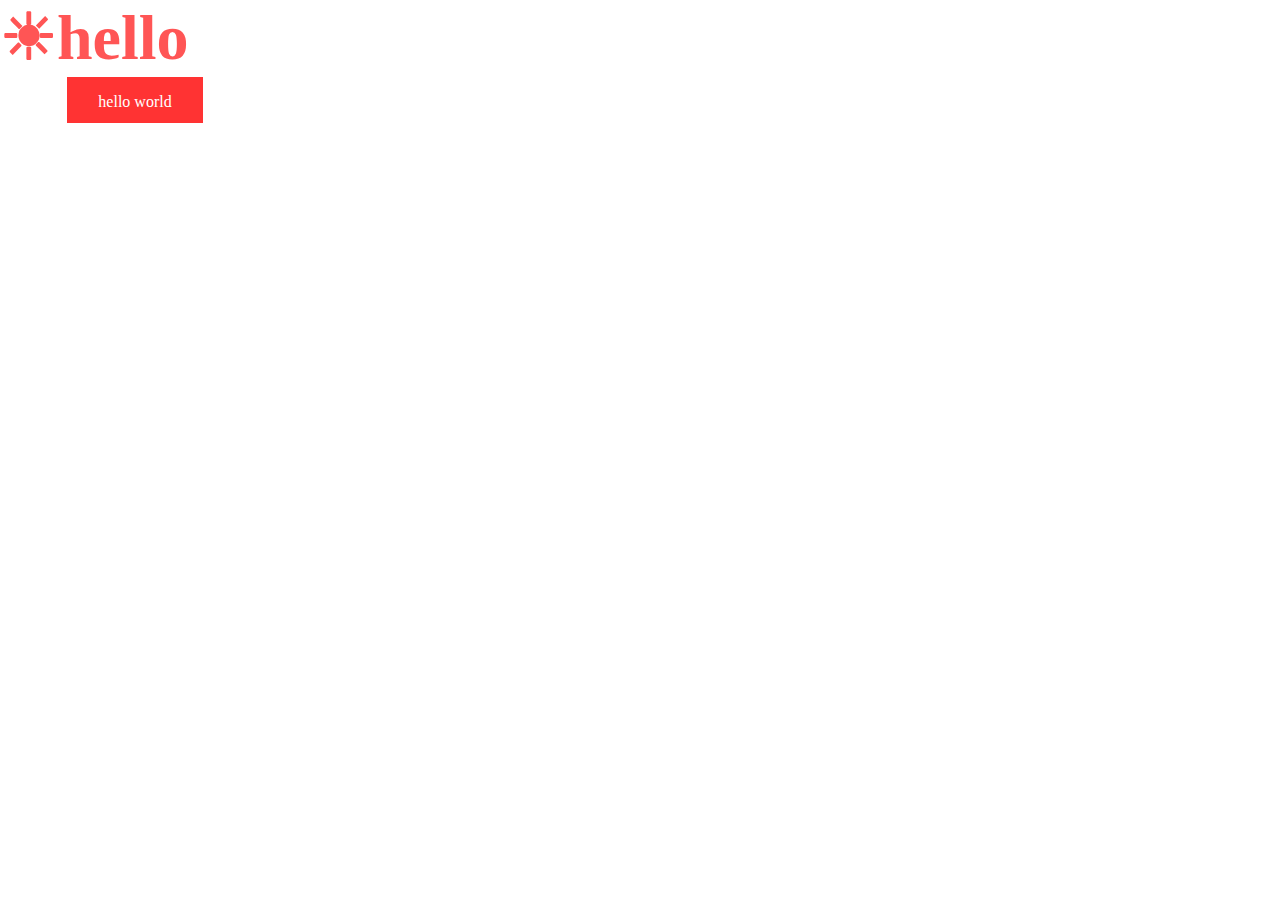
==== index.html @ a7de351d "initial commit" ====
<!DOCTYPE html>
<html lang="en">
<head>
  <meta charset="UTF-8">
  <meta http-equiv="X-UA-Compatible" content="IE=edge">
  <meta name="viewport" content="width=device-width, initial-scale=1.0">
  <title>homepage</title>
  <link rel="stylesheet" href="./assets/css/main.css">
</head>
<body>
  <header></header>
  <h1 class="heading">hello</h1>
  <main class="container">
    <div class="row">
      <div class="col-12 col">
         <div class="button">hello world</div>
      </div>
    </div>
  </main>
  <footer>

  </footer>
</body>
</html>
---- assets/css/main.css ----
@import './global.css';
@import './layout.css';
@import './components.css';
@import './typography.css'
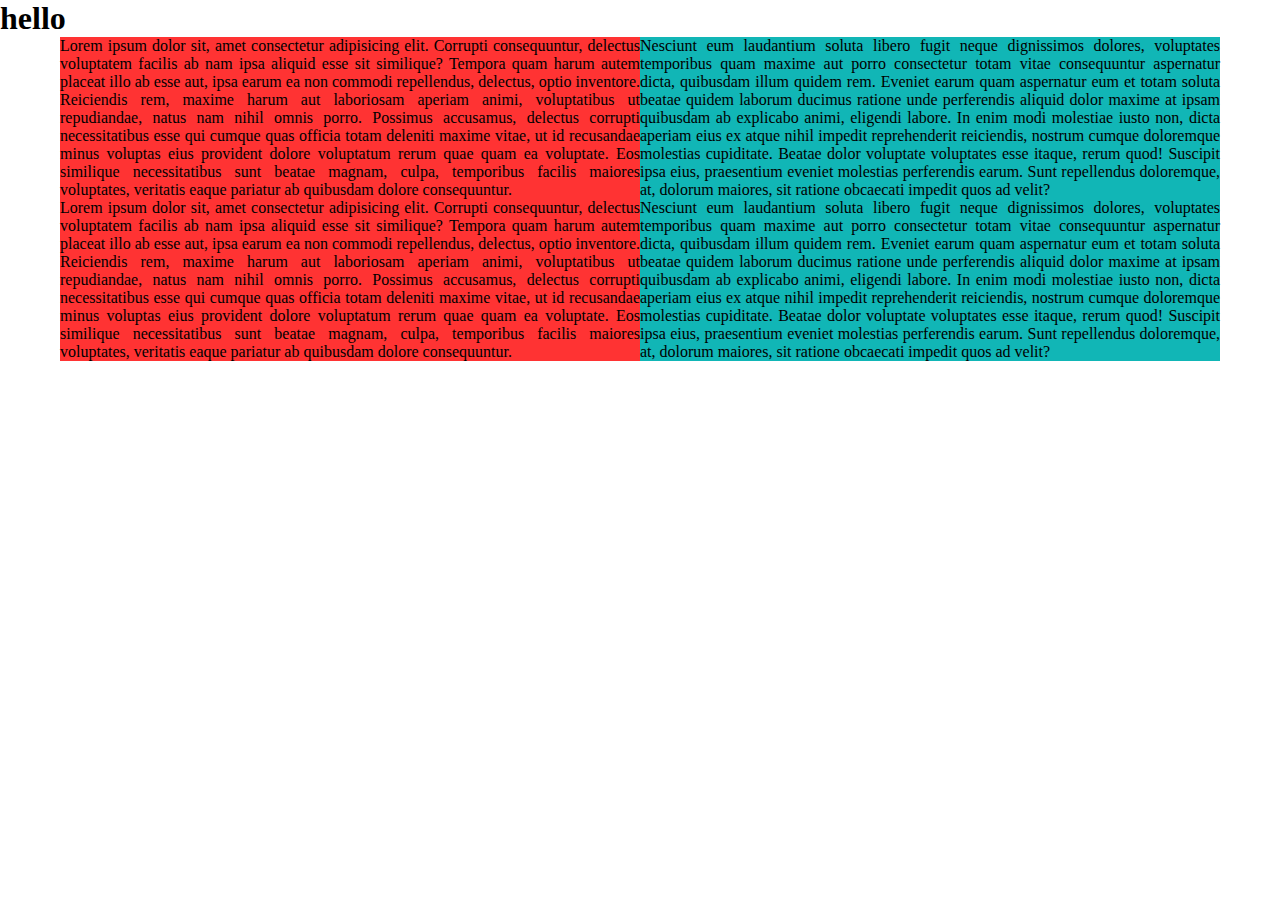
==== commit 239b4fad: "display inline-block layout" ====
--- a/index.html
+++ b/index.html
@@ -1,24 +1,37 @@
 <!DOCTYPE html>
 <html lang="en">
-<head>
-  <meta charset="UTF-8">
-  <meta http-equiv="X-UA-Compatible" content="IE=edge">
-  <meta name="viewport" content="width=device-width, initial-scale=1.0">
-  <title>homepage</title>
-  <link rel="stylesheet" href="./assets/css/main.css">
-</head>
-<body>
-  <header></header>
-  <h1 class="heading">hello</h1>
-  <main class="container">
-    <div class="row">
-      <div class="col-12 col">
-         <div class="button">hello world</div>
-      </div>
-    </div>
-  </main>
-  <footer>
+  <head>
+    <meta charset="UTF-8" />
+    <meta http-equiv="X-UA-Compatible" content="IE=edge" />
+    <meta name="viewport" content="width=device-width, initial-scale=1.0" />
+    <title>homepage</title>
+    <link rel="stylesheet" href="./assets/css/main.css" />
+  </head>
+  <body>
+    <header></header>
+    <h1 class="heading">hello</h1>
 
-  </footer>
-</body>
-</html>+    <main class="container">
+      <p class="p1">
+        Lorem ipsum dolor sit, amet consectetur adipisicing elit. Corrupti consequuntur, delectus voluptatem facilis ab nam ipsa aliquid esse sit similique? Tempora quam harum autem placeat illo ab esse aut, ipsa earum ea non commodi repellendus, delectus, optio inventore. Reiciendis rem, maxime
+        harum aut laboriosam aperiam animi, voluptatibus ut repudiandae, natus nam nihil omnis porro. Possimus accusamus, delectus corrupti necessitatibus esse qui cumque quas officia totam deleniti maxime vitae, ut id recusandae minus voluptas eius provident dolore voluptatum rerum quae quam ea
+        voluptate. Eos similique necessitatibus sunt beatae magnam, culpa, temporibus facilis maiores voluptates, veritatis eaque pariatur ab quibusdam dolore consequuntur.
+      </p><!--
+      --><p class="p2">
+        Nesciunt eum laudantium soluta libero fugit neque dignissimos dolores, voluptates temporibus quam maxime aut porro consectetur totam vitae consequuntur aspernatur dicta, quibusdam illum quidem rem. Eveniet earum quam aspernatur eum et totam soluta beatae quidem laborum ducimus ratione unde
+        perferendis aliquid dolor maxime at ipsam quibusdam ab explicabo animi, eligendi labore. In enim modi molestiae iusto non, dicta aperiam eius ex atque nihil impedit reprehenderit reiciendis, nostrum cumque doloremque molestias cupiditate. Beatae dolor voluptate voluptates esse itaque, rerum
+        quod! Suscipit ipsa eius, praesentium eveniet molestias perferendis earum. Sunt repellendus doloremque, at, dolorum maiores, sit ratione obcaecati impedit quos ad velit?
+      </p><p class="p1">
+        Lorem ipsum dolor sit, amet consectetur adipisicing elit. Corrupti consequuntur, delectus voluptatem facilis ab nam ipsa aliquid esse sit similique? Tempora quam harum autem placeat illo ab esse aut, ipsa earum ea non commodi repellendus, delectus, optio inventore. Reiciendis rem, maxime
+        harum aut laboriosam aperiam animi, voluptatibus ut repudiandae, natus nam nihil omnis porro. Possimus accusamus, delectus corrupti necessitatibus esse qui cumque quas officia totam deleniti maxime vitae, ut id recusandae minus voluptas eius provident dolore voluptatum rerum quae quam ea
+        voluptate. Eos similique necessitatibus sunt beatae magnam, culpa, temporibus facilis maiores voluptates, veritatis eaque pariatur ab quibusdam dolore consequuntur.
+      </p><!--
+      --><p class="p2">
+        Nesciunt eum laudantium soluta libero fugit neque dignissimos dolores, voluptates temporibus quam maxime aut porro consectetur totam vitae consequuntur aspernatur dicta, quibusdam illum quidem rem. Eveniet earum quam aspernatur eum et totam soluta beatae quidem laborum ducimus ratione unde
+        perferendis aliquid dolor maxime at ipsam quibusdam ab explicabo animi, eligendi labore. In enim modi molestiae iusto non, dicta aperiam eius ex atque nihil impedit reprehenderit reiciendis, nostrum cumque doloremque molestias cupiditate. Beatae dolor voluptate voluptates esse itaque, rerum
+        quod! Suscipit ipsa eius, praesentium eveniet molestias perferendis earum. Sunt repellendus doloremque, at, dolorum maiores, sit ratione obcaecati impedit quos ad velit?
+      </p>
+    </main>
+    <footer></footer>
+  </body>
+</html>
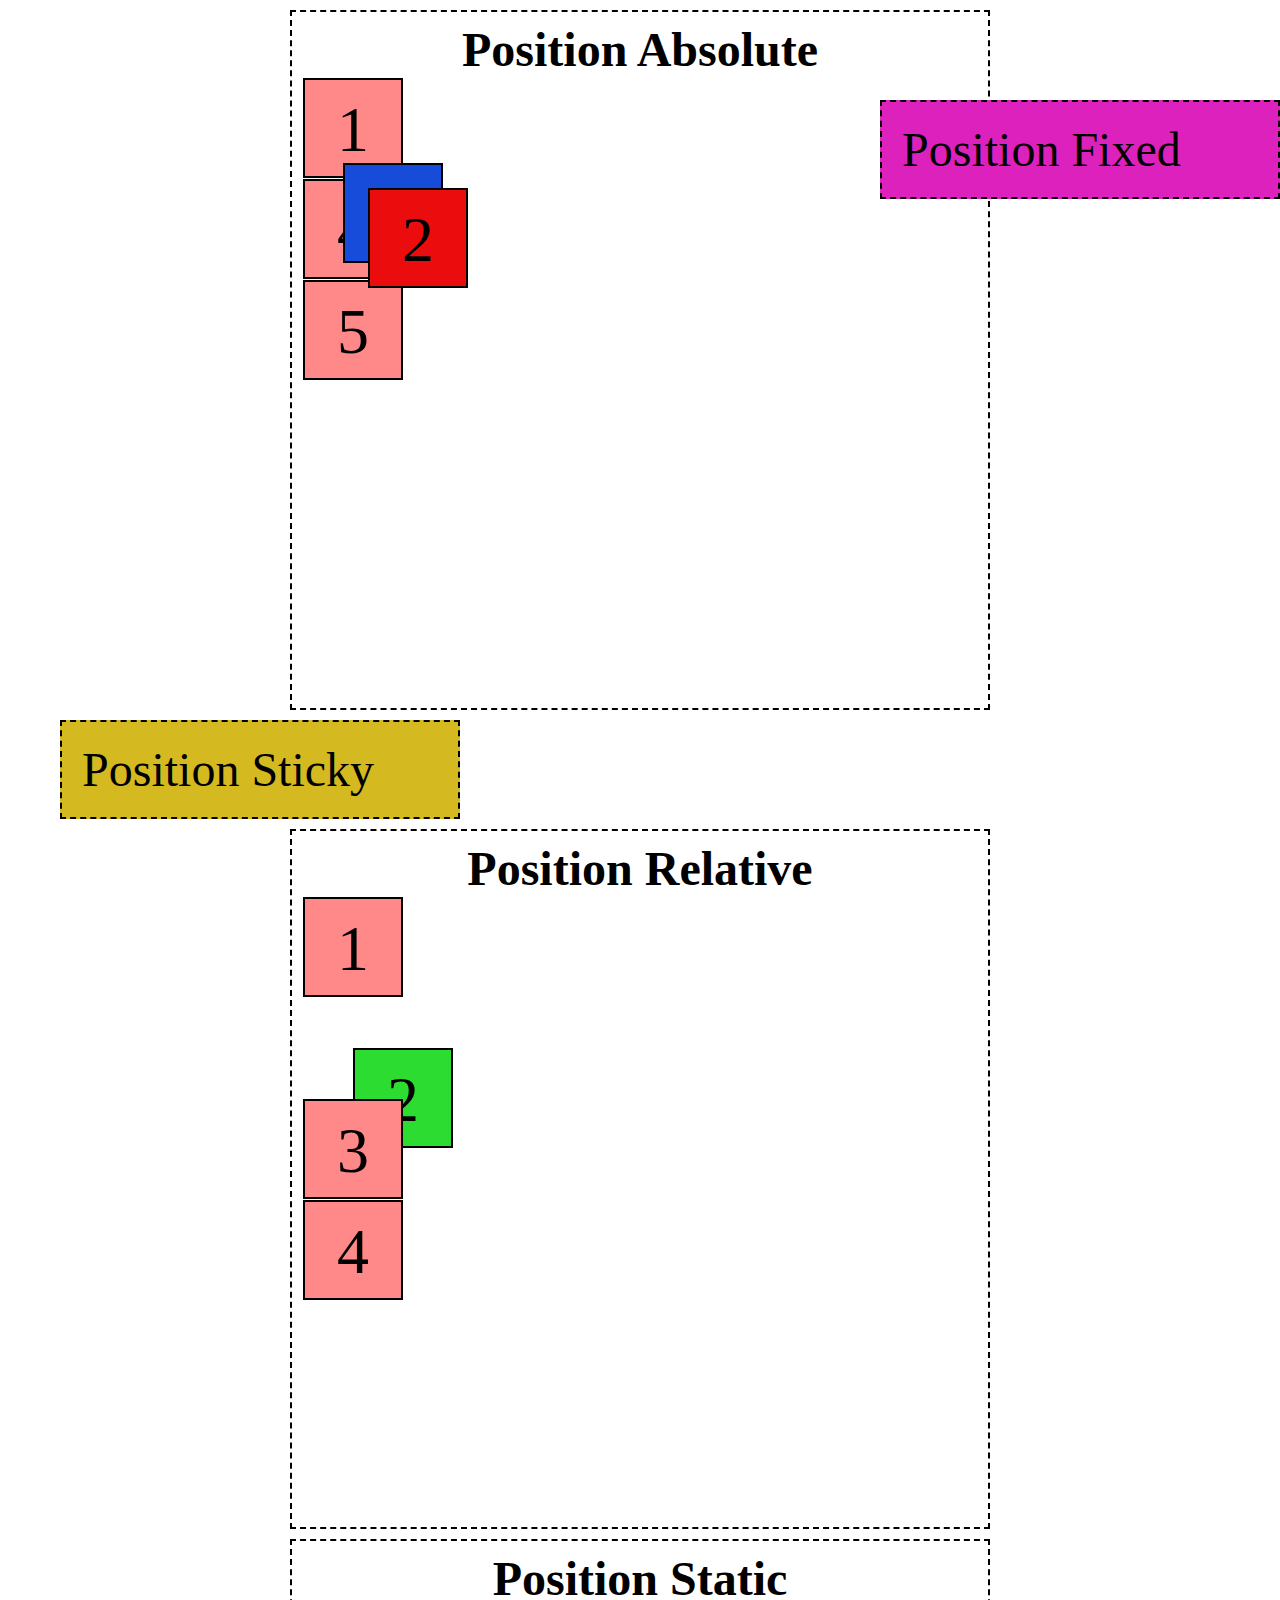
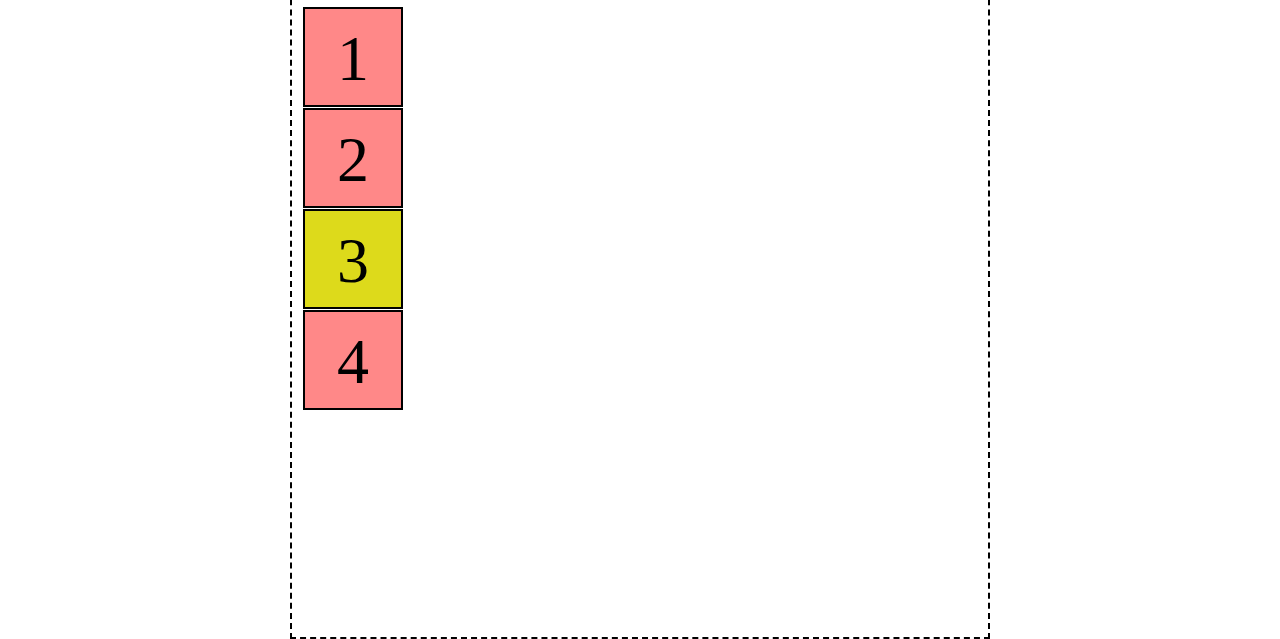
==== commit 2dead1c2: "positioning" ====
--- a/index.html
+++ b/index.html
@@ -9,28 +9,45 @@
   </head>
   <body>
     <header></header>
-    <h1 class="heading">hello</h1>
+    <main class="container">
+      <!-- uniquely positioning  -->
+      <!-- static, relative, absolute, fixed, sticky -->
+      <section class="absolute">
+        <h2>position absolute</h2>
+        <div class="box">1</div>
+        <div class="box box-absolute-z">2</div>
+        <div class="box box-absolute">3</div>
+        <div class="box">4</div>
+        <div class="box">5</div>
+      </section>
 
-    <main class="container">
-      <p class="p1">
-        Lorem ipsum dolor sit, amet consectetur adipisicing elit. Corrupti consequuntur, delectus voluptatem facilis ab nam ipsa aliquid esse sit similique? Tempora quam harum autem placeat illo ab esse aut, ipsa earum ea non commodi repellendus, delectus, optio inventore. Reiciendis rem, maxime
-        harum aut laboriosam aperiam animi, voluptatibus ut repudiandae, natus nam nihil omnis porro. Possimus accusamus, delectus corrupti necessitatibus esse qui cumque quas officia totam deleniti maxime vitae, ut id recusandae minus voluptas eius provident dolore voluptatum rerum quae quam ea
-        voluptate. Eos similique necessitatibus sunt beatae magnam, culpa, temporibus facilis maiores voluptates, veritatis eaque pariatur ab quibusdam dolore consequuntur.
-      </p><!--
-      --><p class="p2">
-        Nesciunt eum laudantium soluta libero fugit neque dignissimos dolores, voluptates temporibus quam maxime aut porro consectetur totam vitae consequuntur aspernatur dicta, quibusdam illum quidem rem. Eveniet earum quam aspernatur eum et totam soluta beatae quidem laborum ducimus ratione unde
-        perferendis aliquid dolor maxime at ipsam quibusdam ab explicabo animi, eligendi labore. In enim modi molestiae iusto non, dicta aperiam eius ex atque nihil impedit reprehenderit reiciendis, nostrum cumque doloremque molestias cupiditate. Beatae dolor voluptate voluptates esse itaque, rerum
-        quod! Suscipit ipsa eius, praesentium eveniet molestias perferendis earum. Sunt repellendus doloremque, at, dolorum maiores, sit ratione obcaecati impedit quos ad velit?
-      </p><p class="p1">
-        Lorem ipsum dolor sit, amet consectetur adipisicing elit. Corrupti consequuntur, delectus voluptatem facilis ab nam ipsa aliquid esse sit similique? Tempora quam harum autem placeat illo ab esse aut, ipsa earum ea non commodi repellendus, delectus, optio inventore. Reiciendis rem, maxime
-        harum aut laboriosam aperiam animi, voluptatibus ut repudiandae, natus nam nihil omnis porro. Possimus accusamus, delectus corrupti necessitatibus esse qui cumque quas officia totam deleniti maxime vitae, ut id recusandae minus voluptas eius provident dolore voluptatum rerum quae quam ea
-        voluptate. Eos similique necessitatibus sunt beatae magnam, culpa, temporibus facilis maiores voluptates, veritatis eaque pariatur ab quibusdam dolore consequuntur.
-      </p><!--
-      --><p class="p2">
-        Nesciunt eum laudantium soluta libero fugit neque dignissimos dolores, voluptates temporibus quam maxime aut porro consectetur totam vitae consequuntur aspernatur dicta, quibusdam illum quidem rem. Eveniet earum quam aspernatur eum et totam soluta beatae quidem laborum ducimus ratione unde
-        perferendis aliquid dolor maxime at ipsam quibusdam ab explicabo animi, eligendi labore. In enim modi molestiae iusto non, dicta aperiam eius ex atque nihil impedit reprehenderit reiciendis, nostrum cumque doloremque molestias cupiditate. Beatae dolor voluptate voluptates esse itaque, rerum
-        quod! Suscipit ipsa eius, praesentium eveniet molestias perferendis earum. Sunt repellendus doloremque, at, dolorum maiores, sit ratione obcaecati impedit quos ad velit?
-      </p>
+      <section class="sticky fixed-or-sticky">
+        <p>position sticky</p>
+      </section>
+
+
+      <section class="relative">
+        <h2>position relative</h2>
+        <div class="box">1</div>
+        <div class="box box-relative">2</div>
+        <div class="box">3</div>
+        <div class="box">4</div>
+      </section>
+
+
+      <section class="static">
+        <h2>position static</h2>
+        <!-- .box-$*10 -->
+        <div class="box">1</div>
+        <div class="box">2</div>
+        <div class="box box-static">3</div>
+        <div class="box">4</div>
+      </section>
+
+      <section class="fixed fixed-or-sticky">
+        <p>position fixed</p>
+      </section>
+
     </main>
     <footer></footer>
   </body>
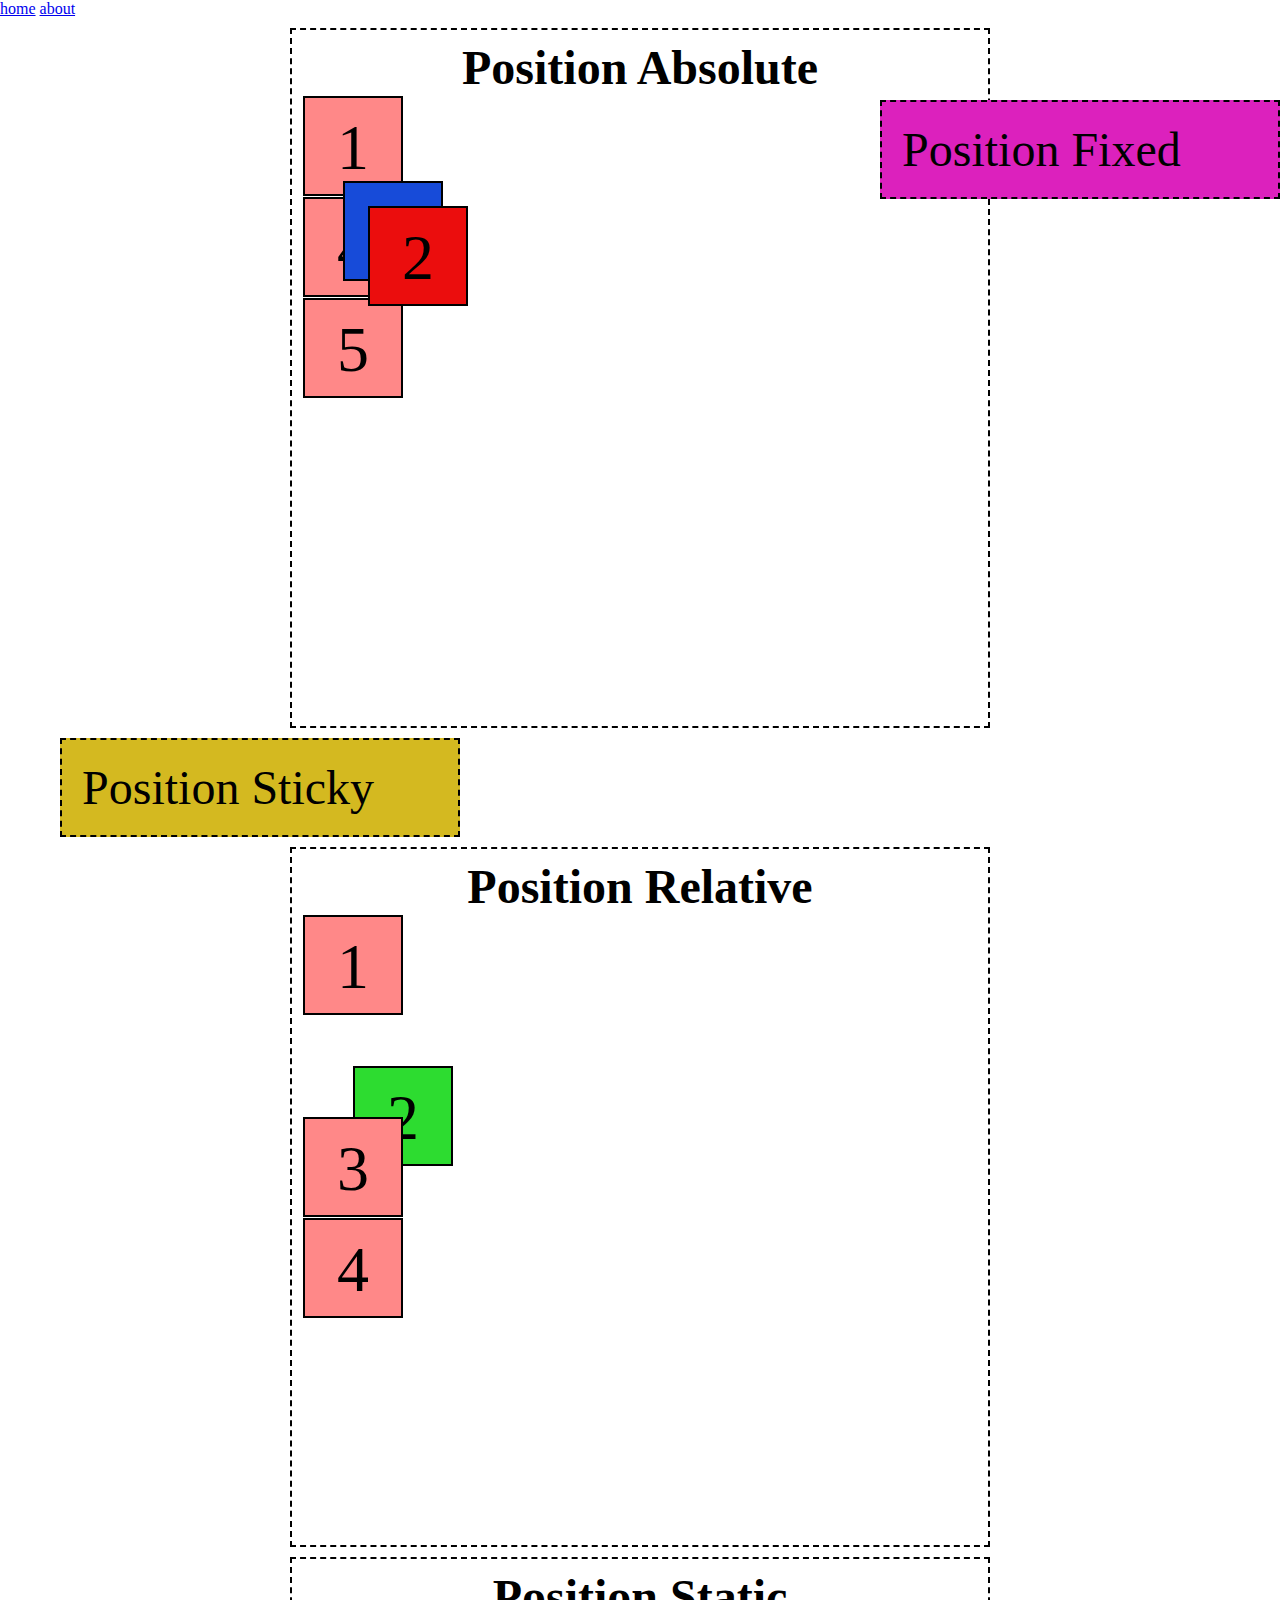
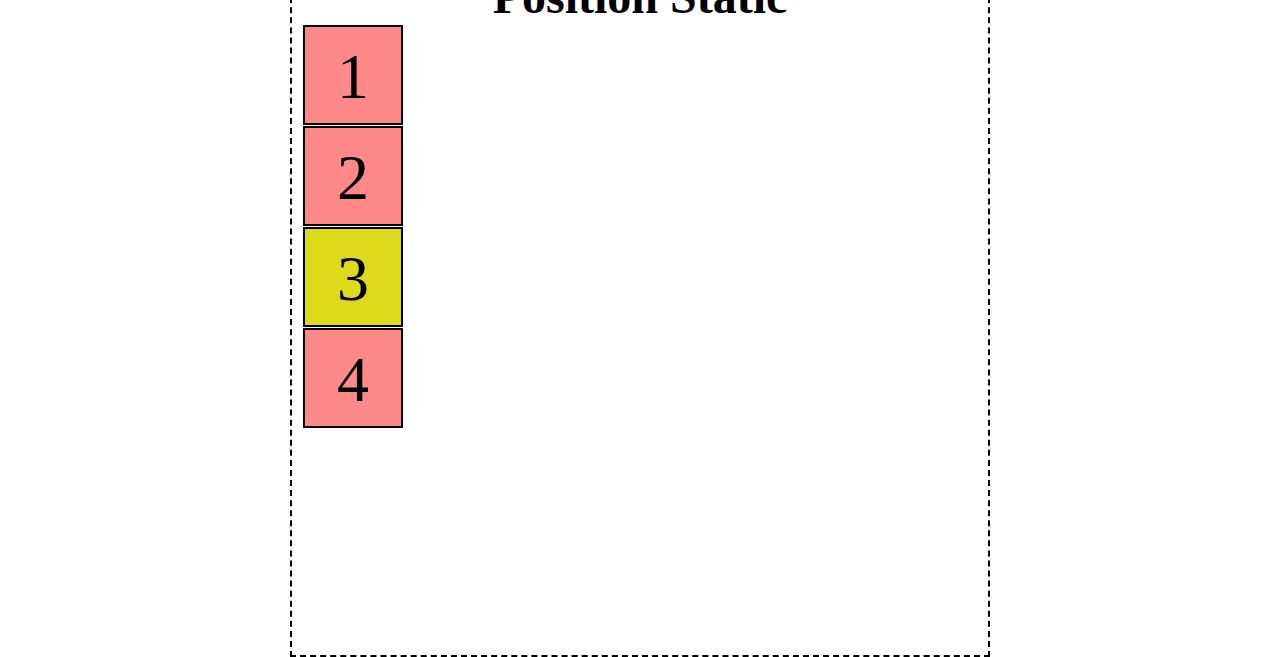
==== commit 4bad5ecd: "fontface" ====
--- a/index.html
+++ b/index.html
@@ -8,7 +8,12 @@
     <link rel="stylesheet" href="./assets/css/main.css" />
   </head>
   <body>
-    <header></header>
+    <header>
+      <nav>
+        <a href="./index.html">home</a>
+        <a href="./about.html">about</a>
+      </nav>
+    </header>
     <main class="container">
       <!-- uniquely positioning  -->
       <!-- static, relative, absolute, fixed, sticky -->
